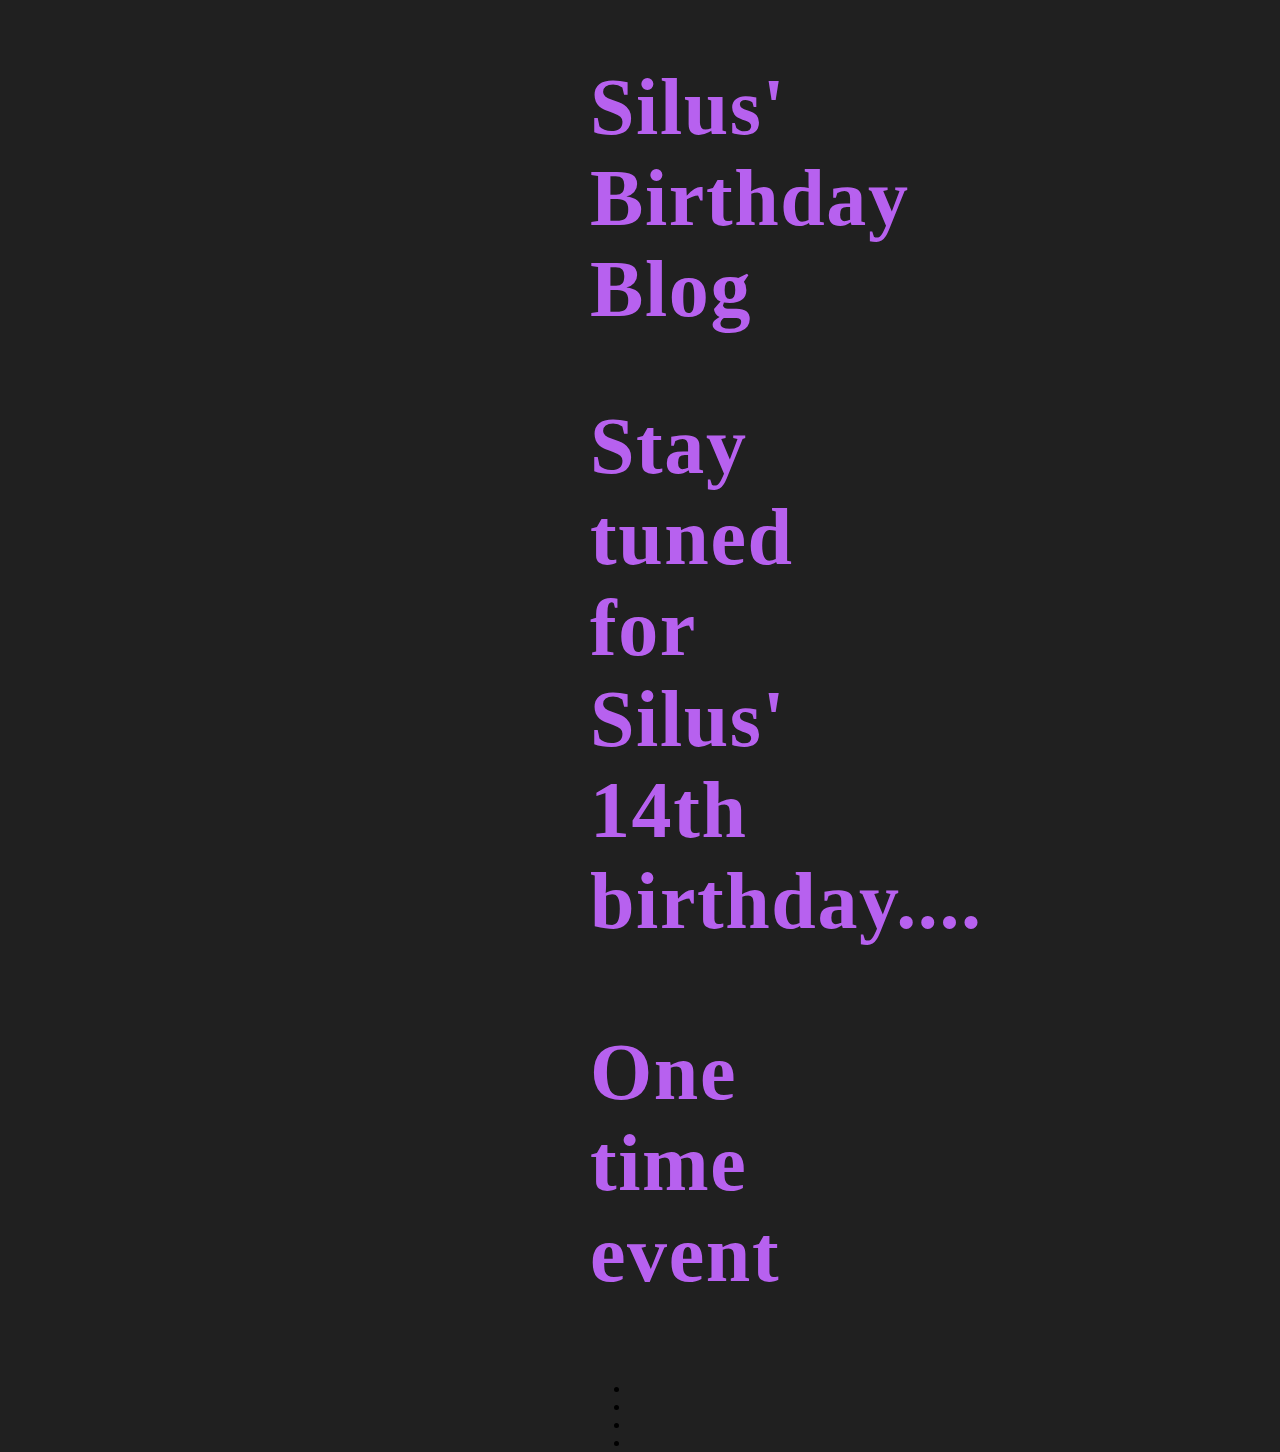
==== silus14.html @ 6c887aec "Create silus14.html" ====
<!DOCTYPE HTML>
<head>
<meta charset="utf-8">
<title>Silus Birthday Extravaganza - Coming Soon!!!</title>
<meta name="description" content="Silus Birthday Page">
<meta http-equiv="X-UA-Compatible" content="chrome=1">
<link rel="stylesheet" type="text/css" href="http://fonts.googleapis.com/css?family=PT+Sans+Narrow:regular,bold"> 
<link rel="stylesheet" type="text/css" href="css/styles.css">
</head>

<body id="home">
<div id="Header">
<div class="wrapper">
	<h1>Silus' Birthday Blog</h1
	</div>
</div>
<div id="Content" class="wrapper">
	<h2>Stay tuned for Silus' 14th birthday....</h2> 
<div class="countdown styled"></div>
<div id="subscribe">
	<h3>One time event</h3>
<!--
	<form action="" method="post" onsubmit="">
		<p><input name="" value="Enter your e-mail address" type="text" id=""/>
		<input type="button" value="Submit"/></p>
	</form>
-->
	<div id="socialIcons">
		<ul> 
			<li><a href="" title="twitter" class="twitterIcon"></a></li>
			<li><a href="" title="facebook" class="facebookIcon"></a></li>
			<li><a href="" title="linkedIn" class="linkedInIcon"></a></li>
			<li><a href="" title="pintrest" class="pintrestIcon"></a></li>
		</ul>
	</div>
</div>
<!--
<span class="tempBy">Template by: <a href="http://webthemez.com" alt="webthemez">WebThemez.com</a></span>
-->
</div>

<div id="overlay"></div>

<!--Scripts-->
<script type="text/javascript" src="js/jquery-1.9.1.min.js"></script>
<script type="text/javascript" src="js/Backstretch.js"></script>
<script type="text/javascript" src="js/jquery.countdown.js"></script>
<script type="text/javascript" src="js/global.js"></script>

</body>
</html>
---- css/styles.css ----
:root {
    --dark: #202020;
    --light: #efefef;
    --accent: #B761EF;
    --alt-accent: #2de02d;
    --lg: 50px;
    --display-font: 'Bungee Shade', cursive;
    --copy-font: 'Roboto', Arial, Helvetica, sans-serif;
}

body {
    align-items: stretch;
    background-color: var(--dark);
    grid-template-columns: var(--lg) auto var(--lg);
    grid-template-rows: var(--lg) auto var(--lg);
    display: grid;
    justify-content: center;
    align-content: center;
    grid-auto-flow: column;
}

main {
    grid-column-start: 2;
    grid-column-end: 3;
    grid-row-start: 2;
    grid-row-end: 3;  
    display: grid;
    grid-auto-flow: column;
    gap: 4px;
    align-items: center;
    justify-items: center;
    text-align: center;
}

footer {
    color: var(--accent);
    grid-column-start: 2;
    grid-column-end: 3;
    grid-row-start: 3;
    grid-row-end: 4;
    text-align: center;
    font-size: 1.2em;
    line-height: 1.5em;
    font-family: var(--copy-font)
}

h1,h2,h3 {
    color: var(--accent);
    font-family: var(--display-font);
    font-size: 5em;
    letter-spacing: .02em;
}

#date {
    color: var(--alt-accent);
    animation: flicker 5s ease 2s alternate infinite none running;
}

@keyframes flicker {
    0%, 19%, 21%, 23%, 25%, 54%, 56%, 100% {
        color: var(--alt-accent);
    }

    20%, 24%, 55% {
        color: #2de02d00;
    }
}

a,
a:link,
a:hover,
a:active,
a:visited {
    color: var(--accent);
    font-weight: 900;
    text-decoration: underline;
}

@media screen and (max-width: 600px) {
    h1 {
        font-size: 3em;
    }
}

@media screen and (max-width: 400px) {
    h1 {
        font-size: 2em;
    }
}
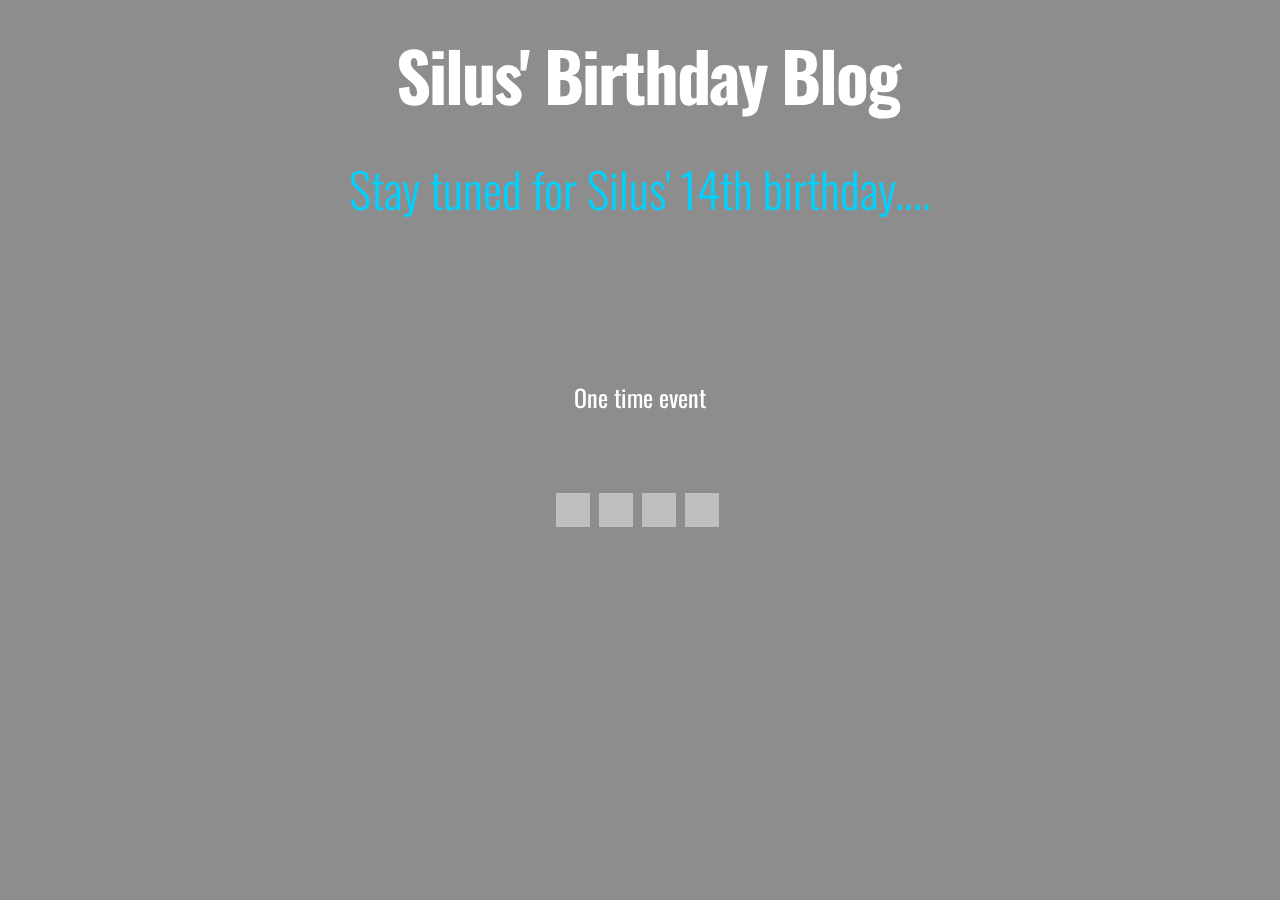
==== commit a7567225: "Update silus14.html" ====
--- a/silus14.html
+++ b/silus14.html
@@ -5,7 +5,7 @@
 <meta name="description" content="Silus Birthday Page">
 <meta http-equiv="X-UA-Compatible" content="chrome=1">
 <link rel="stylesheet" type="text/css" href="http://fonts.googleapis.com/css?family=PT+Sans+Narrow:regular,bold"> 
-<link rel="stylesheet" type="text/css" href="css/styles.css">
+<link rel="stylesheet" type="text/css" href="css/style14.css">
 </head>
 
 <body id="home">
--- a/css/style14.css
+++ b/css/style14.css
@@ -0,0 +1,289 @@
+@import url(http://fonts.googleapis.com/css?family=Oswald:400,700);
+body {
+	color:#FFF; 
+	font-family: 'Oswald', sans-serif; 
+	min-width:960px;
+	top:0;
+	left:0;
+	position:absolute;
+	height:100%;
+	width:100%;
+	margin:0;
+	/*background:url(../images/road2.jpg) no-repeat;*/
+	background-size:cover;
+}
+.ie body {
+	filter: dropshadow(color=#000000, offx=0, offy=1);	
+}
+h1 {
+	font-size:68px;
+	letter-spacing:-2px;	
+	line-height:60px;
+	margin:25px 0;  
+	text-align:center;
+	margin-left:15px;
+	padding-top:20px;
+}
+.ie h1 {
+	filter: dropshadow(color=#000000, offx=0, offy=3);
+	padding-bottom:12px;	
+}
+h2 { 
+}
+.ie h2 {
+	filter: dropshadow(color=#000000, offx=0, offy=3);
+}
+h3 {
+	font-size:25px;
+	margin:0.2em 0; 
+}
+.ie h3 {
+	filter: dropshadow(color=#000000, offx=0, offy=3);
+}
+h4 {
+	margin-bottom:5px;	
+}
+p, pre {
+	margin:0 0 10px 0; 
+}
+code {
+	text-transform:uppercase !important;
+	color:#EEE;	
+	border-bottom:1px dotted #666;
+}
+small {
+	background:url(../images/alpha.png);
+	background:rgba(0, 0, 0, 0.8) url();	
+	border:1px solid #111;
+	font-size:15px;
+	padding:0 5px;
+}
+a {
+	color:rgba(0, 210, 255, 1);
+	text-decoration:none;	
+}
+a:hover {
+	color:#BBB;	
+} 
+#Header {
+margin-bottom: 62px;
+position: relative;
+width: 100%;
+height: 119px;
+line-height: 118px;
+z-index: 1;
+}
+.wrapper {
+margin: 0 auto;
+position: relative;
+width: 920px;
+z-index: 1;
+}
+#socialIcons {
+display:block;
+}
+#socialIcons ul {
+margin: 0px; 
+padding:0px;
+text-align: center;
+}
+#socialIcons ul li {
+margin-right: 5px;
+height: 34px;
+line-height: 34px;
+list-style-type: none;
+display: inline-block;
+background: rgba(255, 255, 255, 0.44);
+}
+#socialIcons ul li a{
+width:34px;
+height:34px; 
+display: inline-block;
+}
+.twitterIcon, .facebookIcon, .linkedInIcon, .pintrestIcon{
+background: url('../images/social-icons.png') -74px 0px;
+}
+.facebookIcon{
+background-position: 10px 0px;
+}
+.linkedInIcon{
+background-position: -245px 0px;
+}
+.pintrestIcon{
+background-position: -331px 0px;
+}
+.tempBy{
+display:block;
+text-align:center;
+margin-top:40px;
+}
+#Content h2 {
+margin: 0px 0px 65px 0px;
+padding: 0px;
+text-align: center;
+font-size: 48px;
+font-weight: 300;
+color:#00D2FF;
+}
+#WindowSlide {
+margin: 0 auto;
+position: relative;
+width: 634px;
+height: 170px;
+display: block;
+overflow: hidden;
+}
+#Mail {
+position: absolute;
+width: 634px;
+top: 0px;
+left: 0px;
+}
+#Content h3 {
+text-align: center;
+font-size: 24px;
+font-weight: normal;
+display: block;
+clear: both;
+}
+
+#subscribe p{
+text-align:center;
+}
+#subscribe input {
+background: rgba(255, 255, 255, 0.52); 
+color: #000;
+font: bold 19px;  
+vertical-align: middle;
+width: 293px;
+border: 1px solid rgba(255, 255, 255, 0.76);
+padding: 10px;
+}
+#subscribe input[type="button"]{
+background: rgba(255, 255, 255, 1);
+width:auto;
+padding: 9px 25px;
+cursor: pointer;
+margin-left: -5px;
+}
+
+
+.callback,
+.simple {
+  font-size: 20px;
+  background: #27ae60;
+  padding: 0.5em 0.7em;
+  color: #ecf0f1;
+  margin-bottom: 50px;
+  -webkit-transition: background 0.5s ease-out;
+  transition: background 0.5s ease-out;
+}
+.callback{
+  cursor: pointer;
+}
+.ended {
+  background: #c0392b;
+}
+.countdown {
+text-align:center;
+}
+.styled{
+  margin-bottom: 90px;
+}
+.styled div {
+  display: inline-block;
+  margin-left: 10px;
+  font-size: 60px;
+  font-weight: normal; 
+  text-align: center;
+  margin:0 25px;
+  width:100px;
+  padding:30px;
+  border-radius:80px;
+  background:rgba(255, 255, 255, 0.26);
+  height:100px; 
+  background: none repeat scroll 0% 0% rgba(255, 255, 255, 0.15); 
+  text-shadow:none;
+  vertical-align: middle; 
+  border: 1px solid rgba(255, 255, 255, 0.76);
+}
+#overlay{
+background: rgba(0, 0, 0, 0.56) url(../images/overlays/01.png) top left repeat;
+position: fixed;
+top: 0px;
+width: 100%;
+bottom: 0px;
+opacity:0.8;
+}
+/* IE7 inline-block hack */
+*+html .styled div{
+  display: inline;
+  zoom: 1;
+}
+.styled div:first-child {
+  margin-left: 0;
+}
+.styled div span {
+  display: block;
+  border-top: 1px solid #cecece;
+  padding-top: 3px;
+  font-size: 19px;
+  font-weight: normal; 
+  text-align: center;
+}
+footer{
+width:100%;
+height:30px;
+background:rgba(0, 0, 0, 0.64);
+position:absolute;
+bottom:0px;
+}
+footer span{
+float:right;
+margin:10px;
+}
+@media(max-width:768px){
+	body {
+	min-width: initial !important;
+	}
+	.wrapper{width:100%;}
+	.styled div {
+	  margin-bottom:10px; 
+	}
+}
+@media(max-width:420px){
+	h1{
+	float:initial;
+	text-align: center;
+	margin-left:0px;
+	margin-bottom:0px;
+	}
+	.styled div {
+	  margin-bottom:10px;
+	  font-size: 40px;
+	  font-weight: normal; 
+	  text-align: center;
+	  width:80px; 
+	  border-radius:80px; 
+	  height:80px;  
+	}
+	#Content h2 {
+	margin: 0px 0px 0px 0px;
+	padding: 0px;
+	text-align: center;
+	font-size: 29px;
+	font-weight: 300;
+	}
+	.styled {
+	margin-bottom: 30px;
+	}
+	#subscribe input[type="button"]{
+	margin-top:10px;
+	}
+	#subscribe input{
+	width:80%;
+	}
+	footer{
+	position:relative !important;
+	}
+}
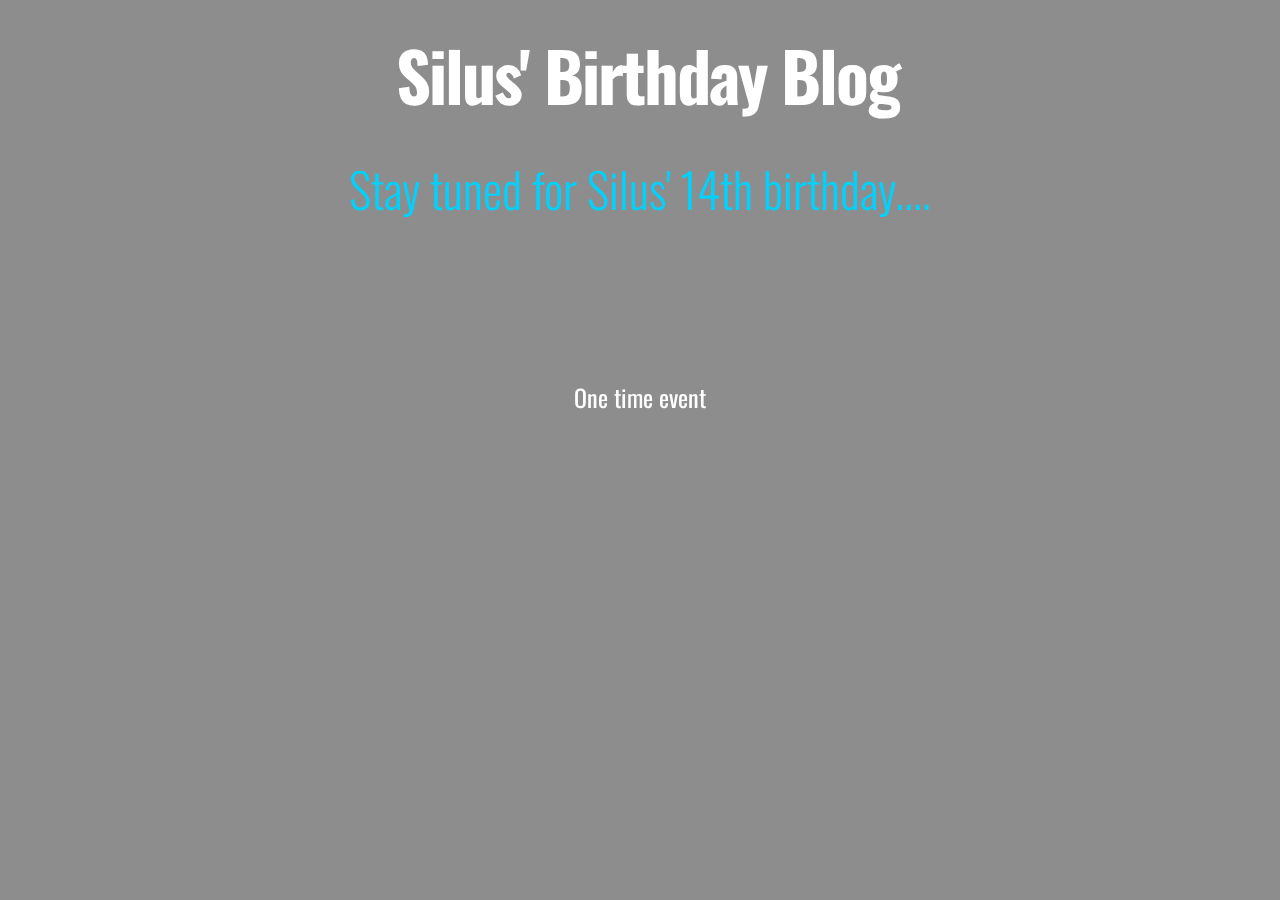
==== commit 240325ac: "Update silus14.html" ====
--- a/silus14.html
+++ b/silus14.html
@@ -1,51 +1,32 @@
 <!DOCTYPE HTML>
 <head>
 <meta charset="utf-8">
-<title>Silus Birthday Extravaganza - Coming Soon!!!</title>
+<title>Silus 14th Birthday Extravaganza - Coming Soon!!!</title>
 <meta name="description" content="Silus Birthday Page">
-<meta http-equiv="X-UA-Compatible" content="chrome=1">
+<meta http-equiv="X-UA-Compatible" content="IE=edge">
 <link rel="stylesheet" type="text/css" href="http://fonts.googleapis.com/css?family=PT+Sans+Narrow:regular,bold"> 
 <link rel="stylesheet" type="text/css" href="css/style14.css">
 </head>
 
 <body id="home">
-<div id="Header">
-<div class="wrapper">
-	<h1>Silus' Birthday Blog</h1
-	</div>
-</div>
-<div id="Content" class="wrapper">
-	<h2>Stay tuned for Silus' 14th birthday....</h2> 
-<div class="countdown styled"></div>
-<div id="subscribe">
-	<h3>One time event</h3>
-<!--
-	<form action="" method="post" onsubmit="">
-		<p><input name="" value="Enter your e-mail address" type="text" id=""/>
-		<input type="button" value="Submit"/></p>
-	</form>
--->
-	<div id="socialIcons">
-		<ul> 
-			<li><a href="" title="twitter" class="twitterIcon"></a></li>
-			<li><a href="" title="facebook" class="facebookIcon"></a></li>
-			<li><a href="" title="linkedIn" class="linkedInIcon"></a></li>
-			<li><a href="" title="pintrest" class="pintrestIcon"></a></li>
-		</ul>
-	</div>
-</div>
-<!--
-<span class="tempBy">Template by: <a href="http://webthemez.com" alt="webthemez">WebThemez.com</a></span>
--->
-</div>
-
-<div id="overlay"></div>
-
-<!--Scripts-->
-<script type="text/javascript" src="js/jquery-1.9.1.min.js"></script>
-<script type="text/javascript" src="js/Backstretch.js"></script>
-<script type="text/javascript" src="js/jquery.countdown.js"></script>
-<script type="text/javascript" src="js/global.js"></script>
+  <div id="Header">
+    <div class="wrapper">
+      <h1>Silus' Birthday Blog</h1
+    </div>
+  </div>
+  <div id="Content" class="wrapper">
+    <h2>Stay tuned for Silus' 14th birthday....</h2> 
+    <div class="countdown styled"></div>
+      <div id="subscribe">
+        <h3>One time event</h3>
+      </div>
+    </div>
+  <div id="overlay"></div>
+  <!-- scripts -->
+  <script type="text/javascript" src="js/jquery-1.9.1.min.js"></script>
+  <script type="text/javascript" src="js/Backstretch.js"></script>
+  <script type="text/javascript" src="js/jquery.countdown.js"></script>
+  <script type="text/javascript" src="js/script.js"></script>
 
 </body>
 </html>
